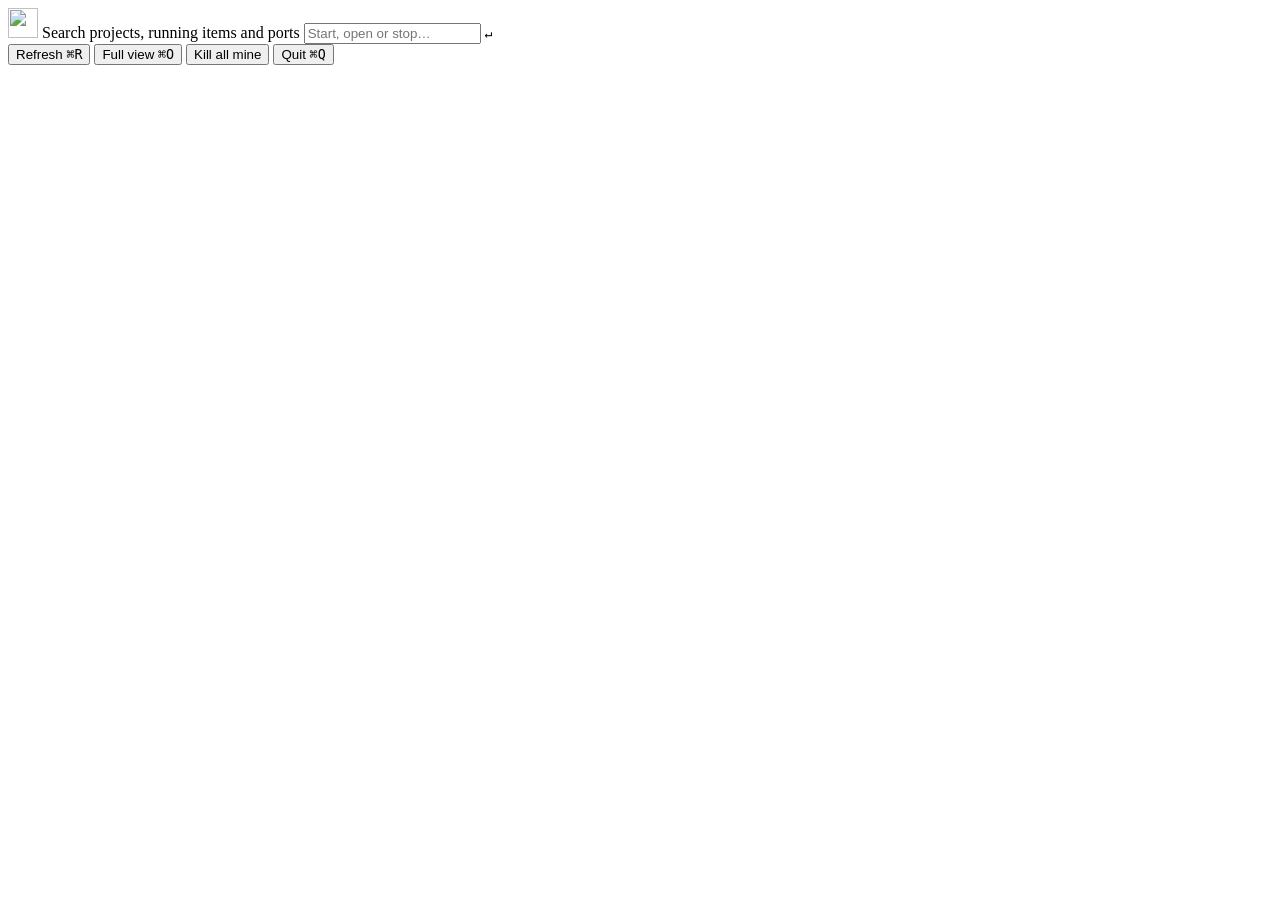
==== static/compact.html @ b2cc324d "v0.2.1: static" ====
<!doctype html>
<html lang="en">
<head>
<meta charset="utf-8">
<meta name="viewport" content="width=device-width, initial-scale=1">
<title>Slothmore · quick panel</title>
<link rel="icon" href="/favicon.ico" sizes="any">
<link rel="icon" type="image/svg+xml" href="/favicon.svg">
<meta name="theme-color" content="#0B1016">
<link rel="stylesheet" href="/compact.css">
</head>
<body>
<div class="qp" id="qp">
  <header class="qp-top">
    <img class="qp-mark" src="/icons/mark-64.png" srcset="/icons/mark-64.png 1x, /icons/mark-128.png 2x" width="30" height="30" alt="">
    <label class="vh" for="q">Search projects, running items and ports</label>
    <input id="q" type="text" autocomplete="off" spellcheck="false" placeholder="Start, open or stop…">
    <kbd class="qp-kbd" title="Enter runs the highlighted row">↵</kbd>
  </header>
  <div class="qp-status" id="status" role="status" hidden></div>
  <main class="qp-body" id="list" role="listbox" aria-label="Results"></main>
  <div class="qp-confirm" id="confirm" hidden>
    <p id="confirmText"></p>
    <div class="qp-confirm-btns">
      <button type="button" class="qb" id="confirmNo">Cancel</button>
      <button type="button" class="qb danger" id="confirmYes">Stop</button>
    </div>
  </div>
  <div class="qp-ai" id="aiStrip" hidden></div>
  <footer class="qp-foot">
    <button type="button" class="qb ghost" id="refreshBtn" title="Refresh (⌘R)">Refresh <kbd>⌘R</kbd></button>
    <button type="button" class="qb ghost" id="fullBtn" title="Open the full dashboard (⌘O)">Full view <kbd>⌘O</kbd></button>
    <span class="qp-spacer"></span>
    <button type="button" class="qb danger" id="killBtn" title="Stop everything Slothmore started">Kill all mine</button>
    <button type="button" class="qb ghost" id="quitBtn" title="Quit the menu bar helper (⌘Q)">Quit <kbd>⌘Q</kbd></button>
  </footer>
</div>
<script src="/compact.js"></script>
</body>
</html>
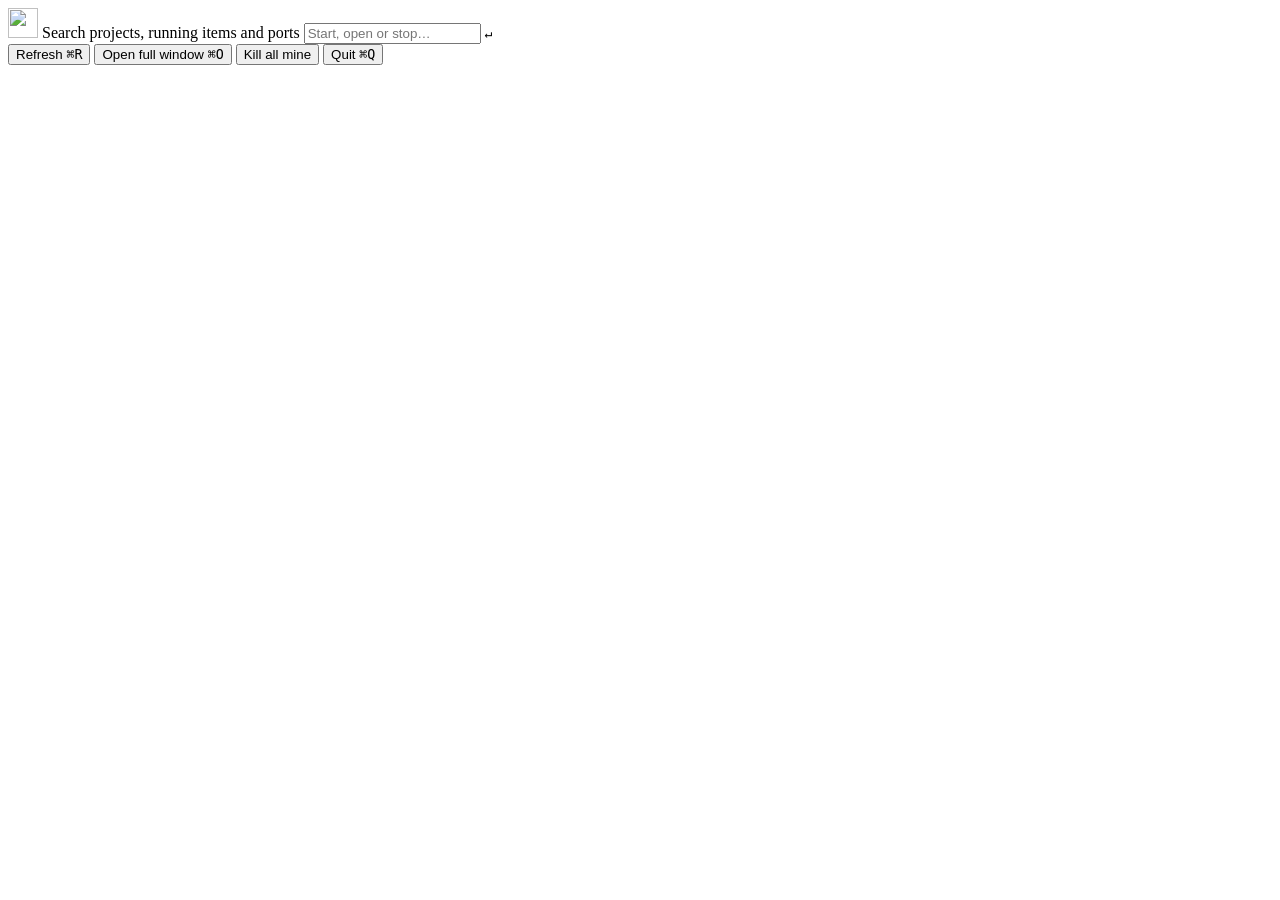
==== commit 95a7e862: "0.2.4: quick panel empty state" ====
--- a/static/compact.html
+++ b/static/compact.html
@@ -29,7 +29,7 @@
   <div class="qp-ai" id="aiStrip" hidden></div>
   <footer class="qp-foot">
     <button type="button" class="qb ghost" id="refreshBtn" title="Refresh (⌘R)">Refresh <kbd>⌘R</kbd></button>
-    <button type="button" class="qb ghost" id="fullBtn" title="Open the full dashboard (⌘O)">Full view <kbd>⌘O</kbd></button>
+    <button type="button" class="qb full" id="fullBtn" title="Open the full dashboard (⌘O)">Open full window <kbd>⌘O</kbd></button>
     <span class="qp-spacer"></span>
     <button type="button" class="qb danger" id="killBtn" title="Stop everything Slothmore started">Kill all mine</button>
     <button type="button" class="qb ghost" id="quitBtn" title="Quit the menu bar helper (⌘Q)">Quit <kbd>⌘Q</kbd></button>
